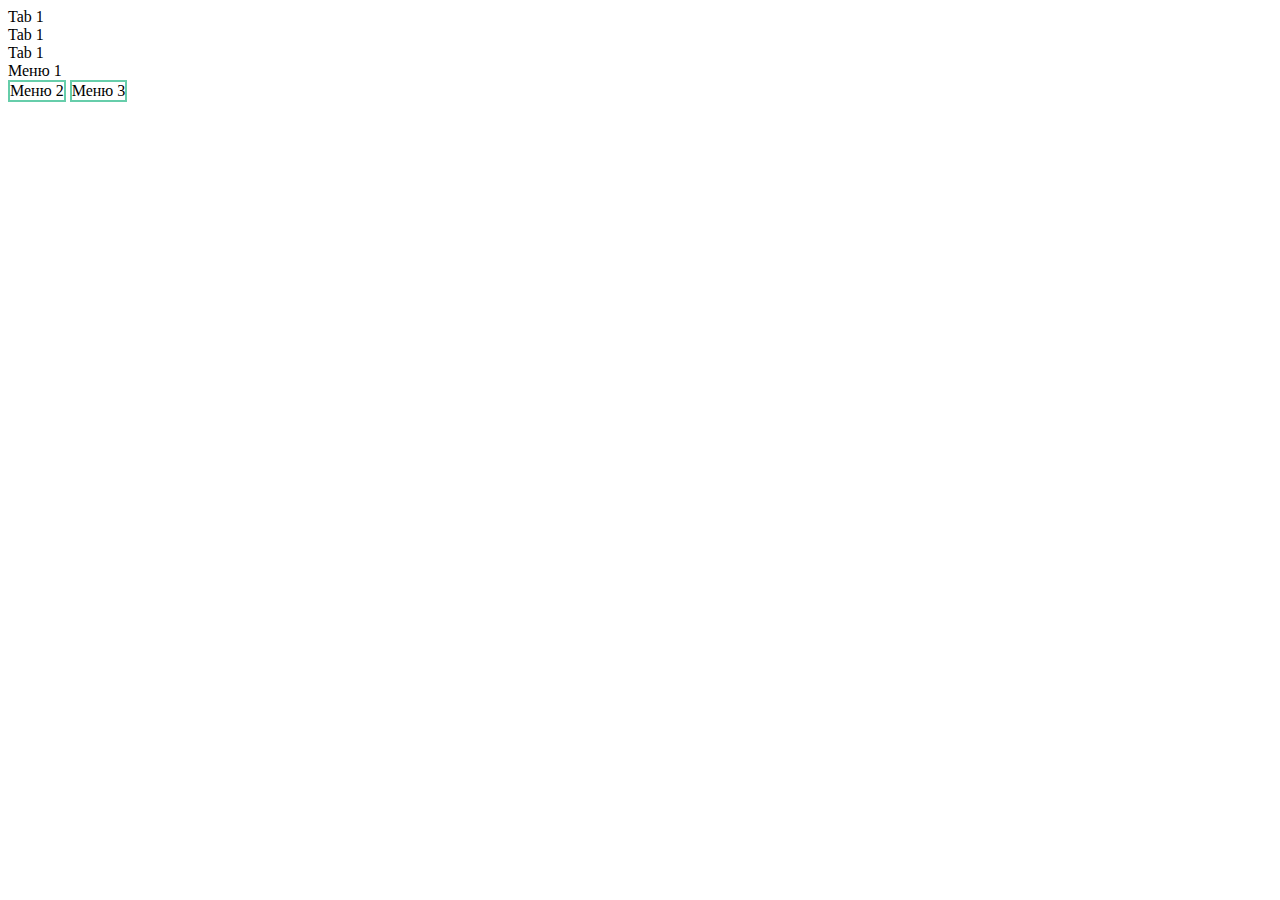
==== 5/index.html @ f9567d49 "5tmp" ====
<!DOCTYPE html>
<html lang="en">

<head>
  <meta charset="UTF-8">
  <meta name="viewport" content="width=device-width, initial-scale=1.0">
  <meta http-equiv="X-UA-Compatible" content="ie=edge">
  <title>Document</title>
  <link rel="stylesheet" href="style.css">
</head>

<body>
  <div id="tabs">
    <div class="tab whiteborder">Tab 1</div>
    <div class="tab">Tab 1</div>
    <div class="tab">Tab 1</div>
    <div class="tab whiteborder">Меню 1</div>
    <div class="menu-item">Меню 2</div>
    <div class="menu-item">Меню 3</div>
  </div>

  <script src="script.js"></script>
</body>

</html>
---- 5/style.css ----
.menu-item {
  border:2px solid #66CDAA;
  display: inline-block;
  position: relative;
  cursor: pointer;
}

.menu-item .submenu {
  width: 120px;
  height: 40px;
  background: green;
  position: absolute;
  cursor: pointer;
}
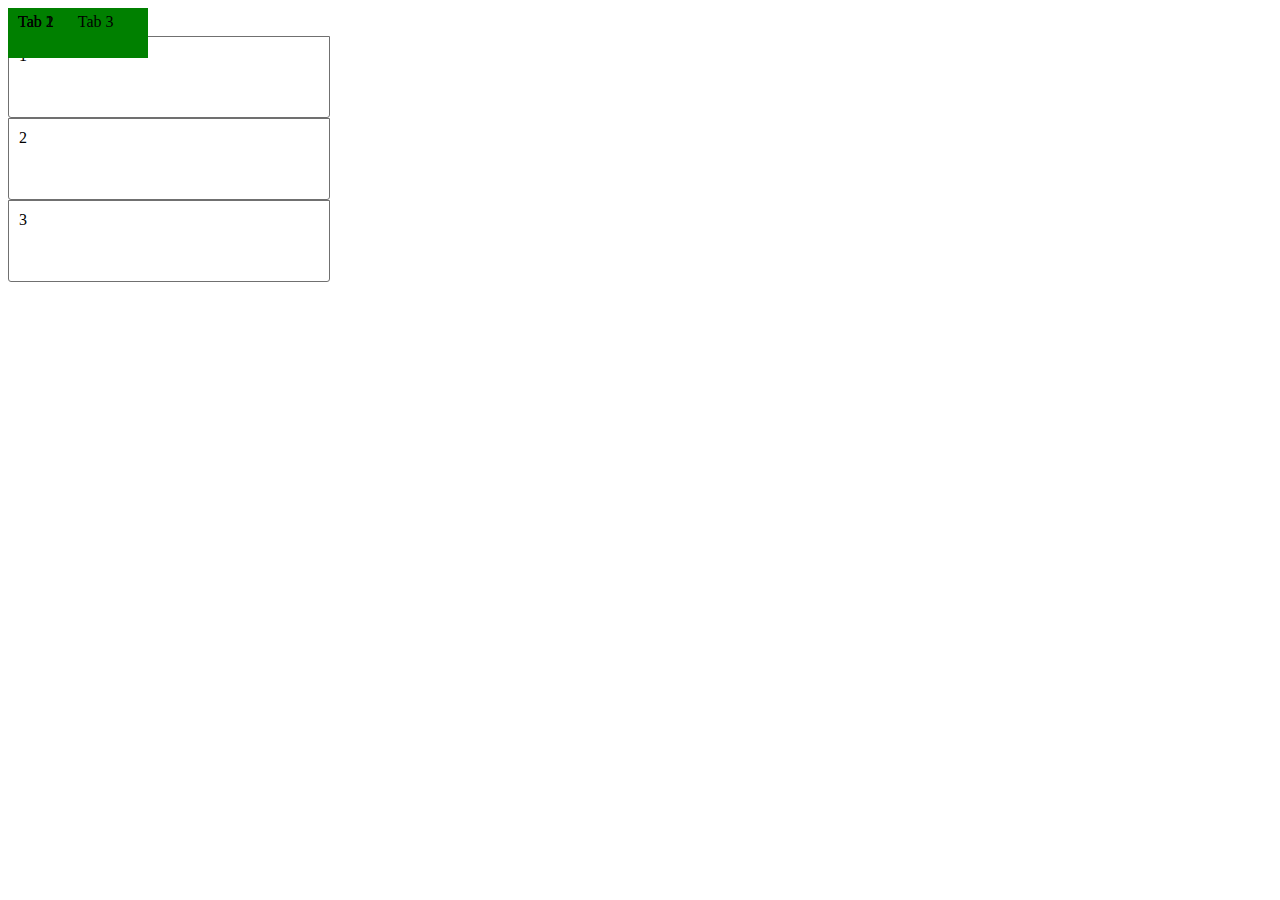
==== commit 9d37919d: "5tmp" ====
--- a/5/index.html
+++ b/5/index.html
@@ -12,11 +12,11 @@
 <body>
   <div id="tabs">
     <div class="tab whiteborder">Tab 1</div>
-    <div class="tab">Tab 1</div>
-    <div class="tab">Tab 1</div>
-    <div class="tab whiteborder">Меню 1</div>
-    <div class="menu-item">Меню 2</div>
-    <div class="menu-item">Меню 3</div>
+    <div class="tab">Tab 2</div>
+    <div class="tab">Tab 3</div>
+    <div class="tabContent">1</div>
+    <div class="tabContent">2</div>
+    <div class="tabContent">3</div>
   </div>
 
   <script src="script.js"></script>
--- a/5/style.css
+++ b/5/style.css
@@ -1,14 +1,34 @@
-.menu-item {
-  border:2px solid #66CDAA;
+#tabs .tab {
   display: inline-block;
+  padding: 5px 10px;
+  cursor: pointer;
   position: relative;
-  cursor: pointer;
+  z-index: 5;
 }
 
-.menu-item .submenu {
+#tabs .whiteborder {
   width: 120px;
   height: 40px;
   background: green;
   position: absolute;
   cursor: pointer;
 }
+
+#tabs .tabContent {
+  width: 300px;
+  height: 60px;
+  border: 1px solid #707070;
+  position: relative;
+  top: -1px
+  z-index: 1;
+  padding: 10px;
+  border-radius: 0 0 3px 3px;
+}
+
+#tabes .hide{
+  display: none;
+}
+
+#tabes .show {
+  display: block;
+}
